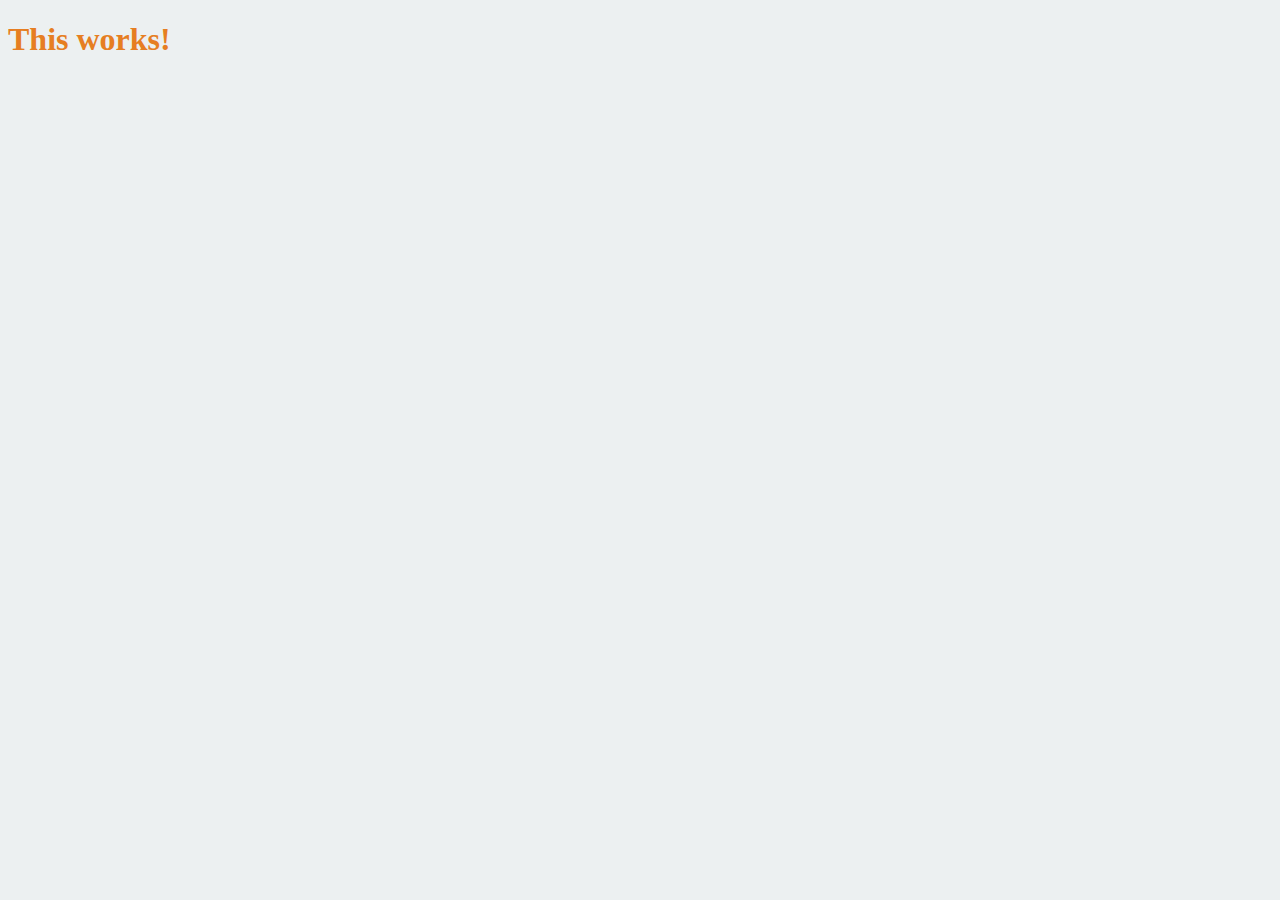
==== practice/practice.html @ 19b28044 "2021-05-11.first" ====
<!DOCTYPE html>
<html lang="en">
<head>
    <meta charset="UTF-8">
    <meta http-equiv="X-UA-Compatible" content="IE=edge">
    <meta name="viewport" content="width=device-width, initial-scale=1.0">
    <title>Something</title>
    <link rel="stylesheet" href="practice.css"/>
</head>
<body>
    <h1 id="title" class="btn">This works!</h1>
    
    <script src="index.js"></script>
</body>
</html>
---- practice/practice.css ----
body {
  background-color: #ecf0f1;
}

h1 {
  color: #e67e22;
  transition: color 0.5s ease-in-out;
}

.clicked {
  color: #1abc9c;
}

.btn {
  cursor: pointer;
}
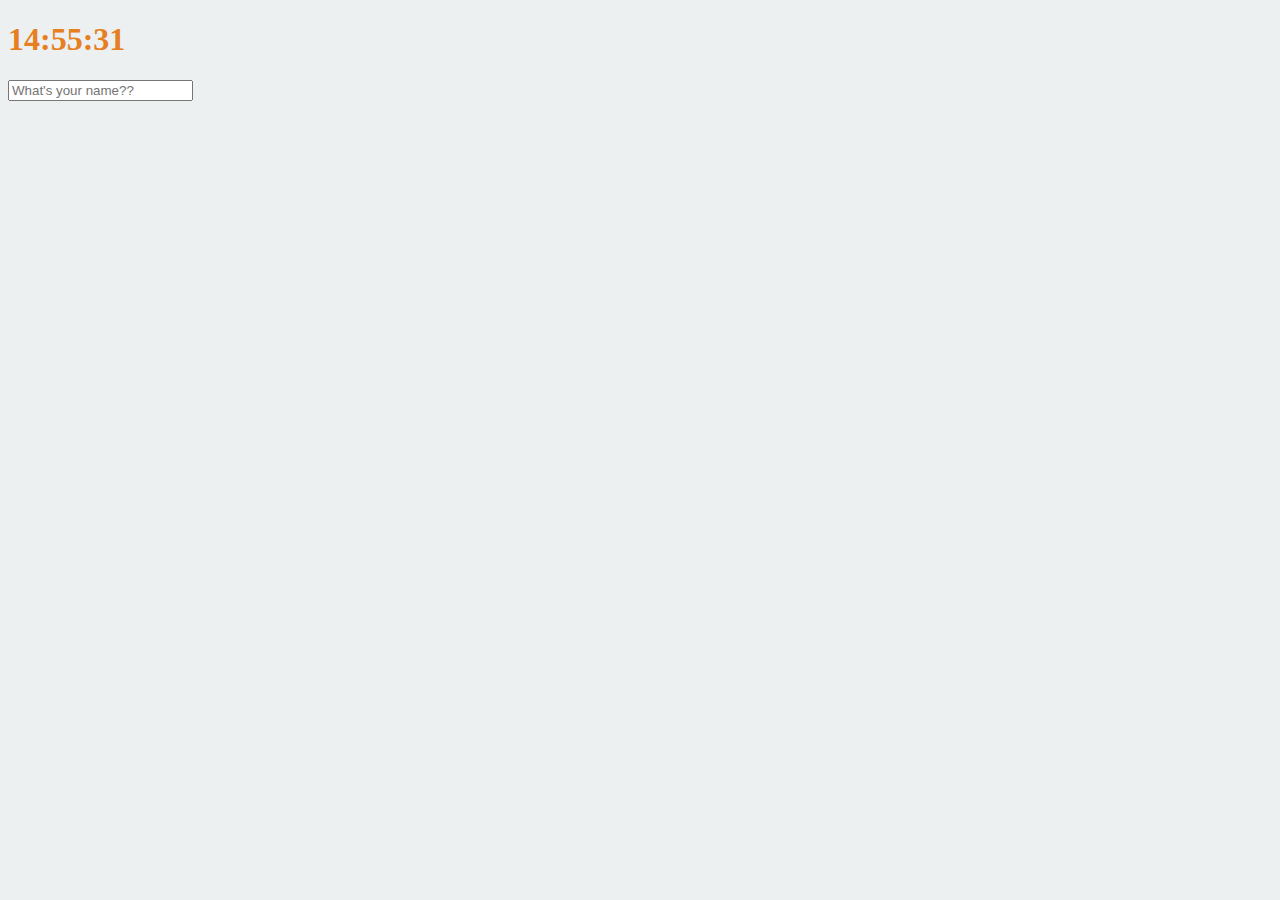
==== commit a20bdffa: "2021-05-11.second" ====
--- a/practice/practice.html
+++ b/practice/practice.html
@@ -7,9 +7,14 @@
     <title>Something</title>
     <link rel="stylesheet" href="practice.css"/>
 </head>
-<body>
-    <h1 id="title" class="btn">This works!</h1>
+<body class="practice-clock">
+    <h1 id="title" class="practice-clock__title">00:00</h1>
+    <form class="js-form">
+        <input type="text" placeholder="What's your name??" />
+    </form>
+    <h4 class="greeting">Hello! </h4>
     
-    <script src="index.js"></script>
+    <script src="p_clock.js"></script>
+    <script src="p_form.js"></script>
 </body>
 </html>--- a/practice/practice.css
+++ b/practice/practice.css
@@ -14,3 +14,12 @@
 .btn {
   cursor: pointer;
 }
+
+.js-form,
+.greeting {
+  display: none;
+}
+
+.showing {
+  display: block;
+}
